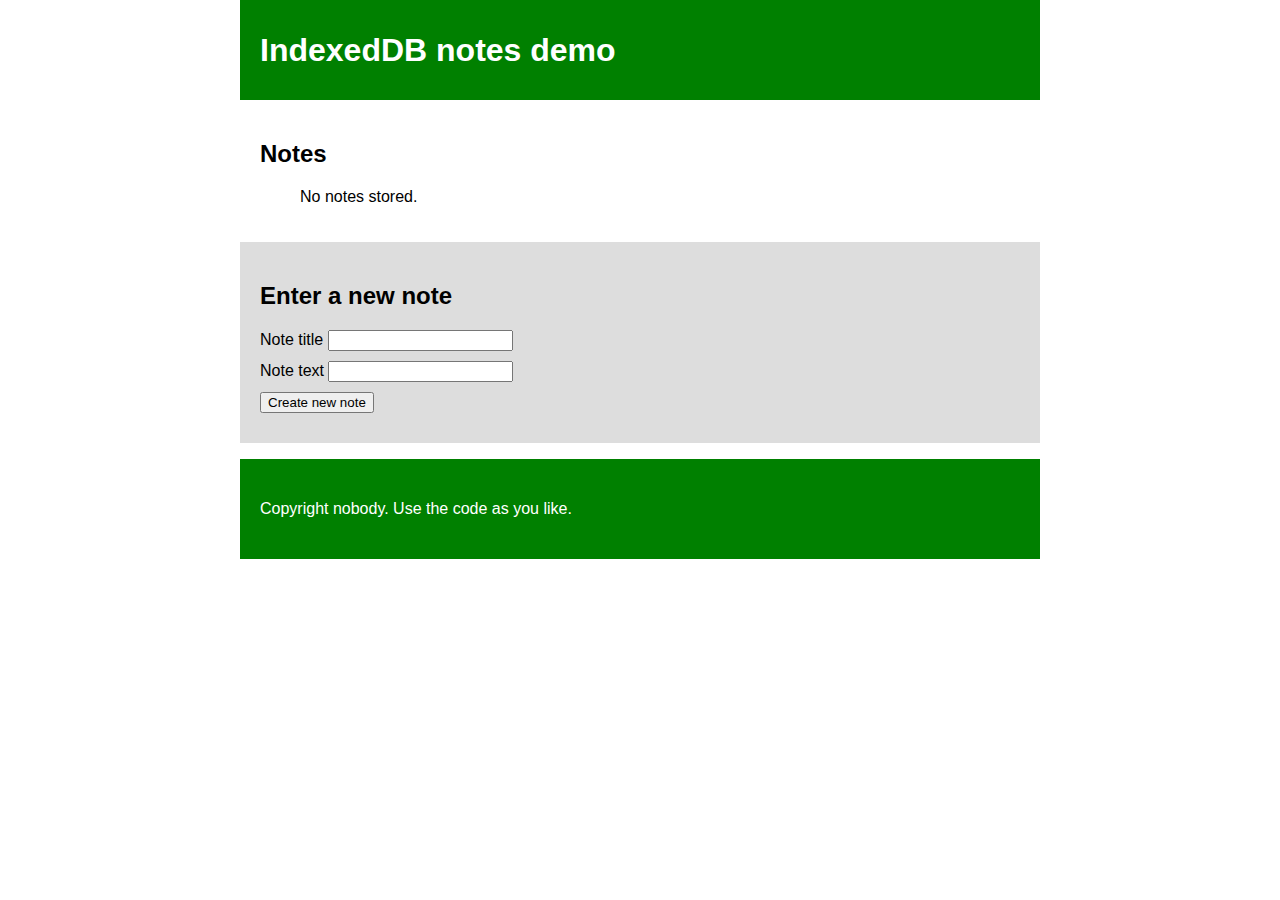
==== index.html @ 42aa609f "initial commit" ====
<!DOCTYPE html>
<html lang="en-us">
  <head>
    <meta charset="utf-8">
    <meta name="viewport" content="width=device-width, initial-scale=1.0">
    <title>IndexedDB demo</title>
    <link href="style.css" rel="stylesheet">
    <script src="index.js" defer></script>
  </head>
  <body>
    <header>
      <h1>IndexedDB notes demo</h1>
    </header>

    <main>
      <section class="note-display">
        <h2>Notes</h2>
        <ul>

        </ul>
      </section>
      <section class="new-note">
        <h2>Enter a new note</h2>
        <form>
          <div>
            <label for="title">Note title</label>
            <input id="title" type="text" required>
          </div>
          <div>
            <label for="body">Note text</label>
            <input id="body" type="text" required>
          </div>
          <div>
            <button>Create new note</button>
          </div>
        </form>
      </section>
    </main>

    <footer>
      <p>Copyright nobody. Use the code as you like.</p>
    </footer>
  </body>
</html>
---- style.css ----
html {
  font-family: sans-serif;
}

body {
  margin: 0 auto;
  max-width: 800px;
}

header, footer {
  background-color: green;
  color: white;
  line-height: 100px;
  padding: 0 20px;
}

.new-note, .note-display {
  padding: 20px;
}

.new-note {
  background: #ddd;
}

h1 {
  margin: 0;
}

ul {
  list-style-type: none;
}

div {
  margin-bottom: 10px;
}
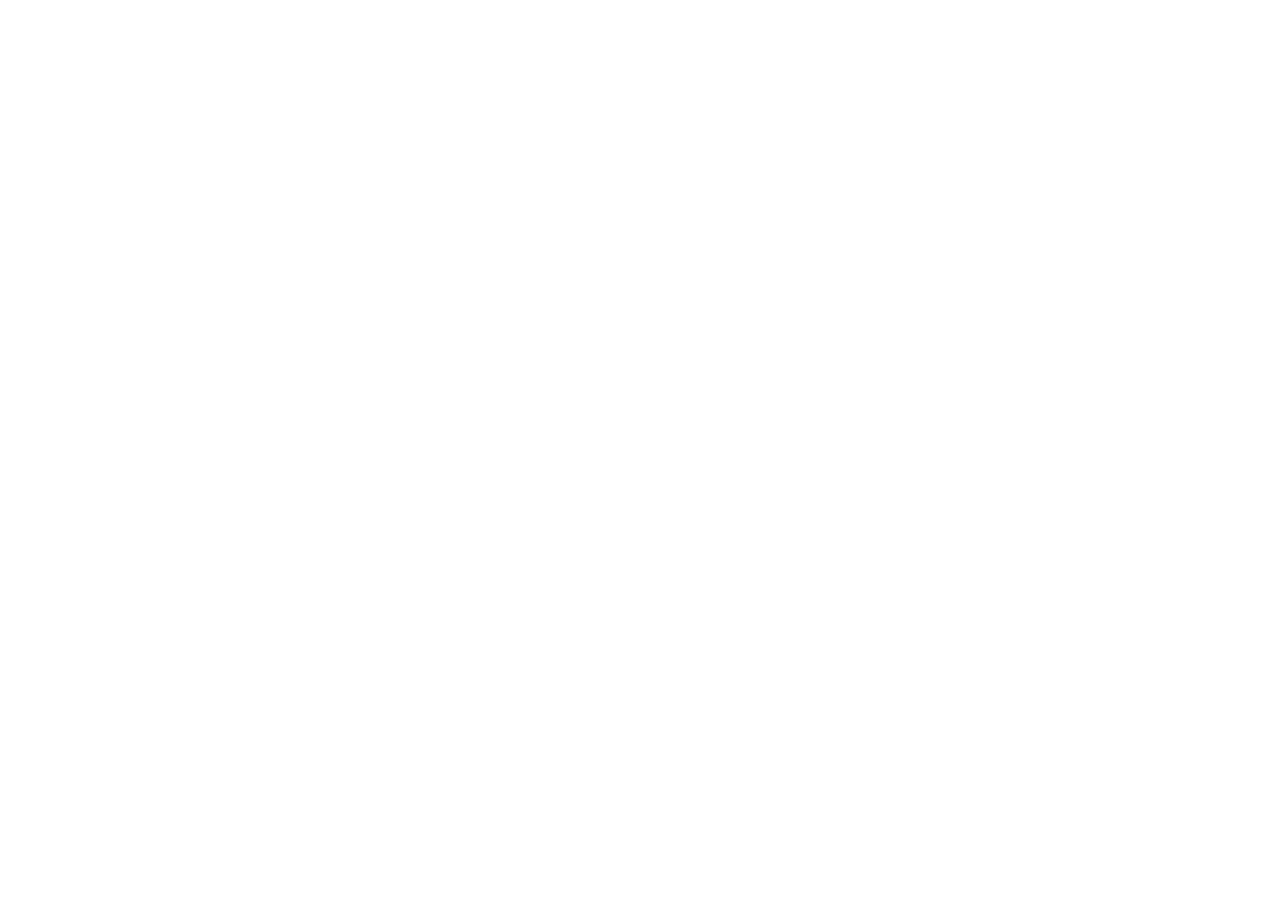
==== commit 358b8e2f: "renamed files in respect to what they do" ====
--- a/index.html
+++ b/index.html
@@ -1,44 +1,12 @@
 <!DOCTYPE html>
-<html lang="en-us">
-  <head>
-    <meta charset="utf-8">
+<html lang="en">
+<head>
+    <meta charset="UTF-8">
+    <meta http-equiv="X-UA-Compatible" content="IE=edge">
     <meta name="viewport" content="width=device-width, initial-scale=1.0">
-    <title>IndexedDB demo</title>
-    <link href="style.css" rel="stylesheet">
-    <script src="index.js" defer></script>
-  </head>
-  <body>
-    <header>
-      <h1>IndexedDB notes demo</h1>
-    </header>
-
-    <main>
-      <section class="note-display">
-        <h2>Notes</h2>
-        <ul>
-
-        </ul>
-      </section>
-      <section class="new-note">
-        <h2>Enter a new note</h2>
-        <form>
-          <div>
-            <label for="title">Note title</label>
-            <input id="title" type="text" required>
-          </div>
-          <div>
-            <label for="body">Note text</label>
-            <input id="body" type="text" required>
-          </div>
-          <div>
-            <button>Create new note</button>
-          </div>
-        </form>
-      </section>
-    </main>
-
-    <footer>
-      <p>Copyright nobody. Use the code as you like.</p>
-    </footer>
-  </body>
-</html>
+    <title>KTimeSheet</title>
+</head>
+<body>
+    
+</body>
+</html>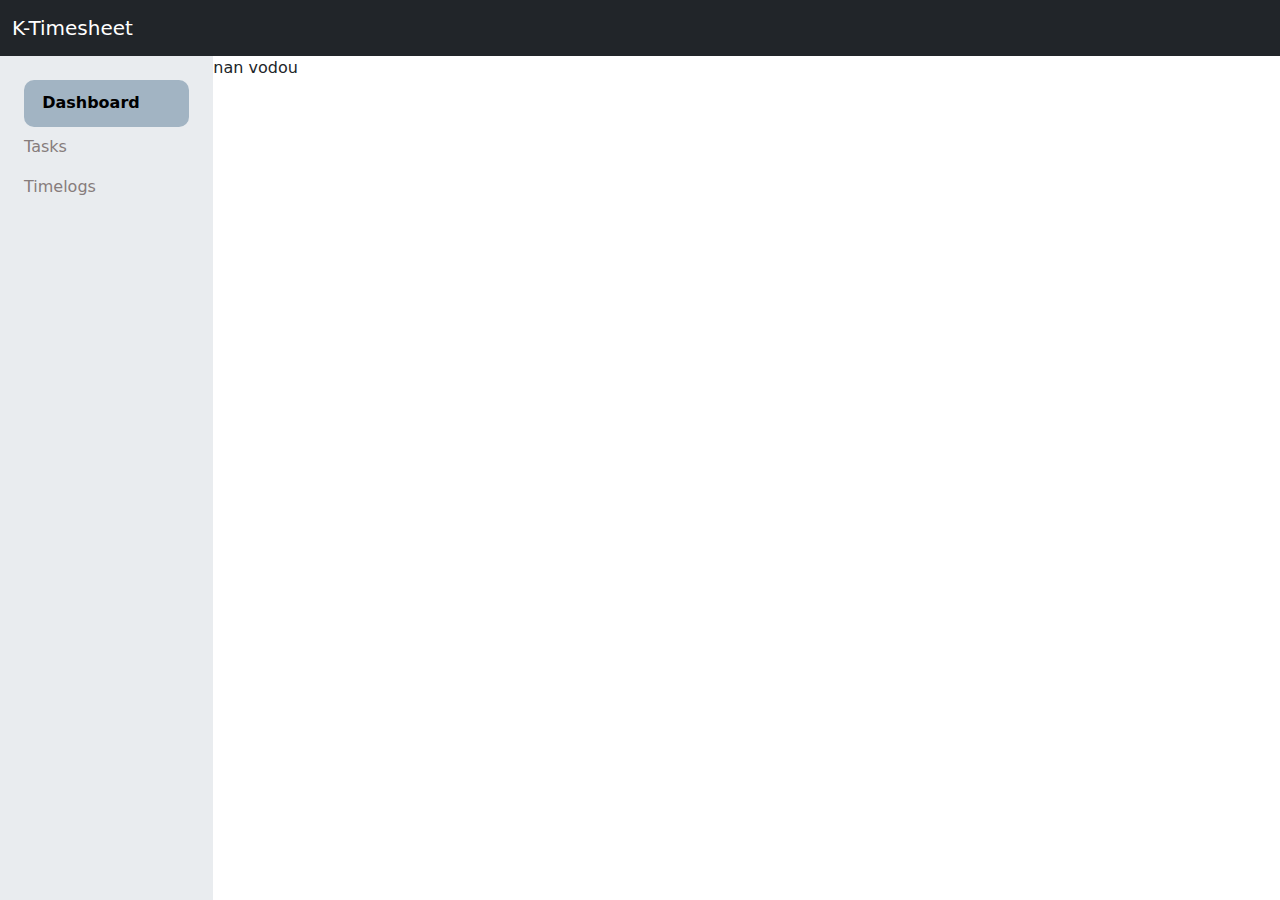
==== commit 8ef07923: "added templates" ====
--- a/index.html
+++ b/index.html
@@ -4,9 +4,32 @@
     <meta charset="UTF-8">
     <meta http-equiv="X-UA-Compatible" content="IE=edge">
     <meta name="viewport" content="width=device-width, initial-scale=1.0">
+    <link rel="stylesheet" href="/styles/bootstrap.min.css">
+    <link rel="stylesheet" href="/styles/styles.css">
     <title>KTimeSheet</title>
 </head>
 <body>
-    
+
+    <header class="navbar navbar-expand bg-dark navbar-dark " id="topBarHolder" role="navigation" data-bs-theme="dark"> </header>
+    <main>  
+        <div class="d-row">
+            <nav  id="sidebarHolder"  class=" col-md-3 col-lg-2 navbar-expand d-flex flex-column   bg-body-secondary navbar-vertical ">  </nav>
+            <main-stage class="col-md-9 offset-md-3 col-lg-10 offset-lg-2 ">
+                nan vodou
+            </main-stage>
+        </div>
+    </main>
+
+
+
+   <script>
+      var app = {};
+   </script> 
+   
+    <script src="/db/gateWay.js"></script>
+    <script src="/db/Task.js"></script>
+    <script src="/db/TimeLog.js"></script>
+    <script src="app_views.js"></script>
+    <script src="app.js"></script>     
 </body>
 </html>--- a/styles/styles.css
+++ b/styles/styles.css
@@ -0,0 +1,28 @@
+.navbar-vertical{
+    height:100%;position:fixed
+}
+.nav-item.active
+{
+    color: #000;
+    background-color: #a2b4c3;
+    padding: 2% 11%;
+    font-weight: 600;
+    border-radius: 10px;
+}
+.nav-item:hover{
+    
+    color: #000;
+    padding: 2% 11%;
+    border-radius: 10px;
+    font-weight: 600;
+}
+.nav-item{
+    color:#867c7c
+}
+.navbar-vertical ul{
+    width:100%
+}
+
+main-stage{
+    display: block;
+}